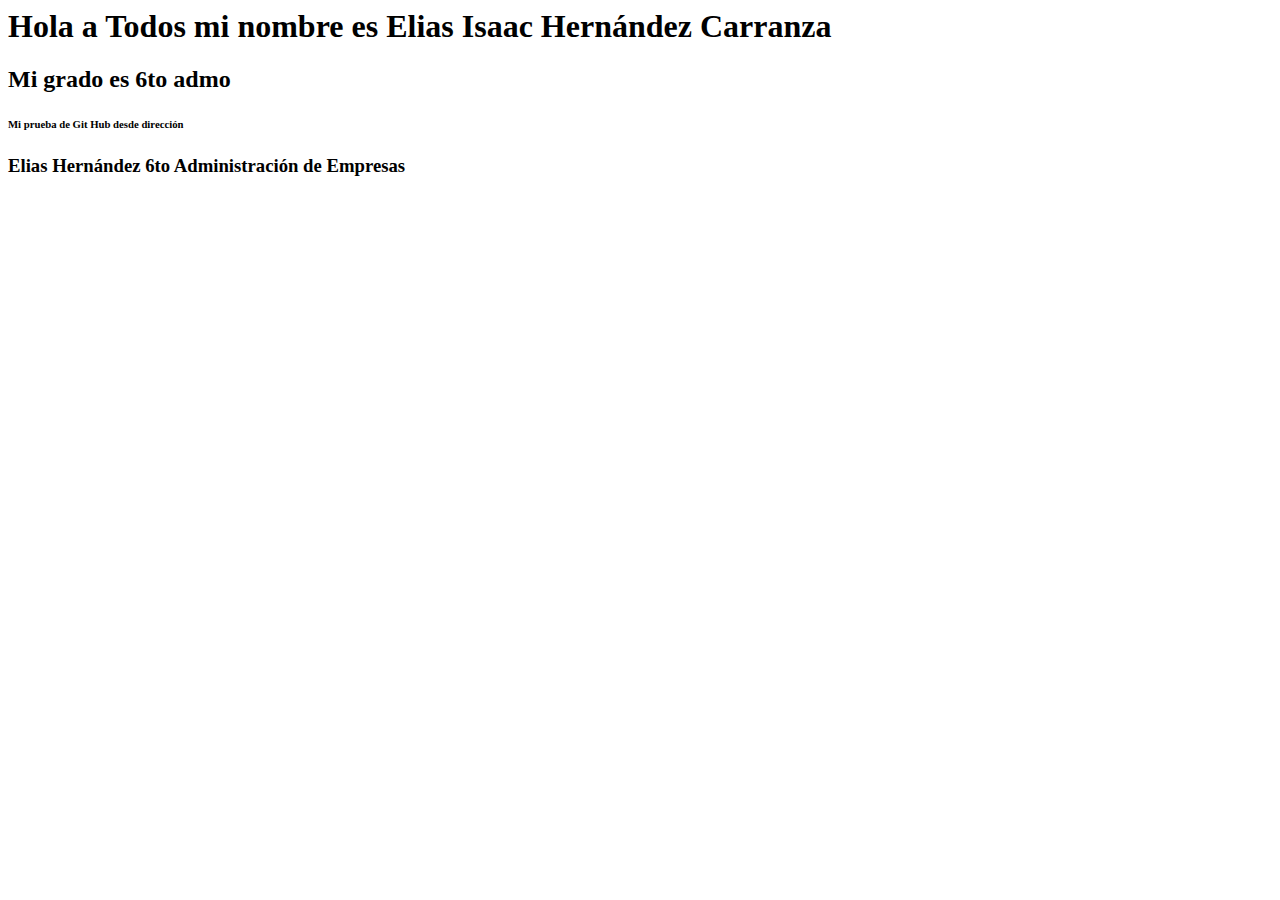
==== proyecto/index.html @ dbf18d56 "trabajos iniciales Elias Hernandez" ====
<html>
<head>
<title> PRUEBA DE PROYECTO EXAMEN </title>
<link href="css\style.css" rel="stylesheet" type="text\css">
</head>
<body>
<h1>Hola a Todos mi nombre es Elias Isaac Hernández Carranza</h1>
<h2> Mi grado es 6to admo</h2>
<h6> Mi prueba de Git Hub desde dirección</h6>
<h3> Elias Hernández 6to Administración de Empresas</h3>
</body>
</html>
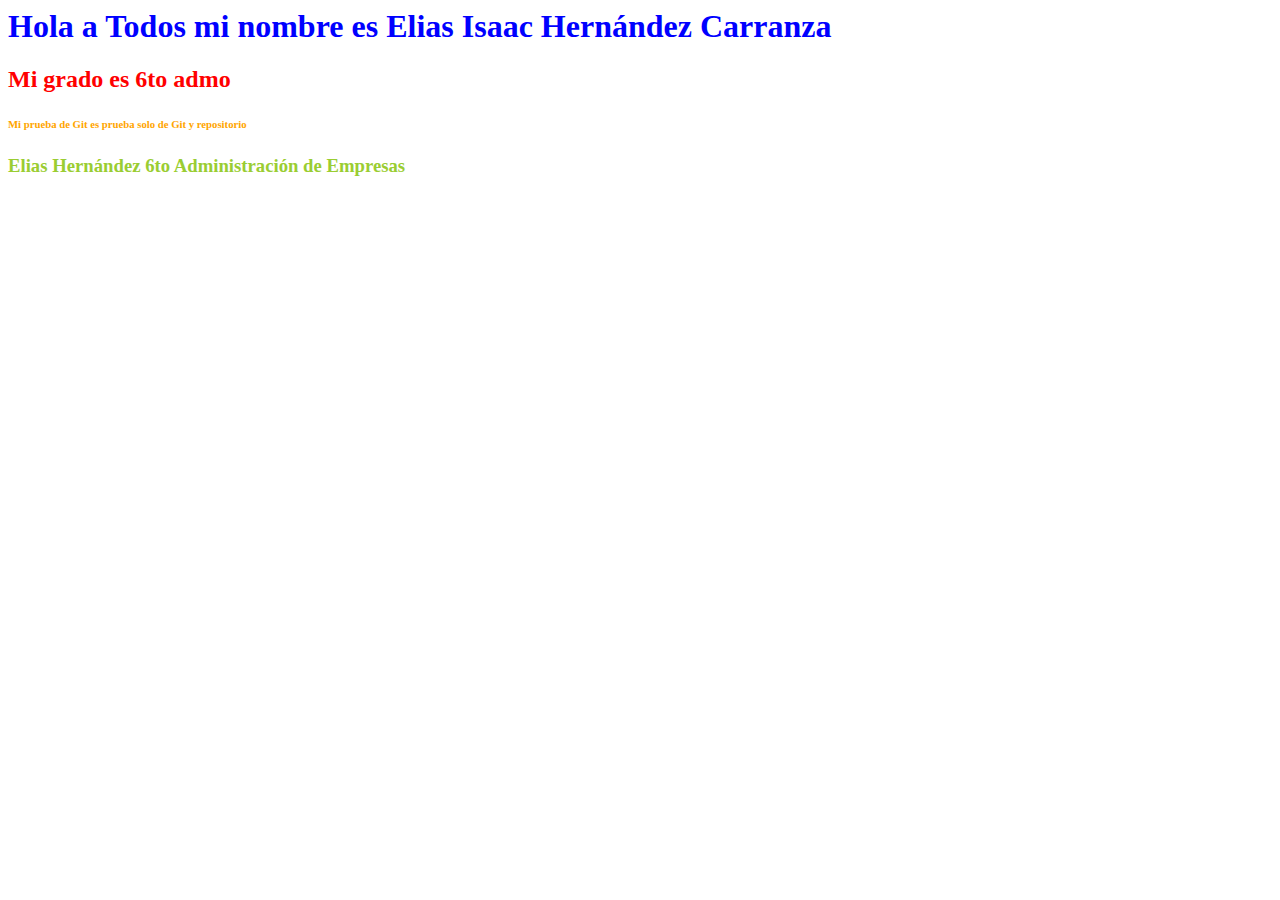
==== commit 83116e15: "Modificacion de ajustes de color" ====
--- a/proyecto/index.html
+++ b/proyecto/index.html
@@ -2,12 +2,12 @@
 <html>
 <head>
 <title> PRUEBA DE PROYECTO EXAMEN </title>
-<link href="css\style.css" rel="stylesheet" type="text\css">
+<link href="css/style.css" rel="stylesheet" type="text/css">
 </head>
 <body>
 <h1>Hola a Todos mi nombre es Elias Isaac Hernández Carranza</h1>
 <h2> Mi grado es 6to admo</h2>
-<h6> Mi prueba de Git Hub desde dirección</h6>
+<h6> Mi prueba de Git es prueba solo de Git y repositorio</h6>
 <h3> Elias Hernández 6to Administración de Empresas</h3>
 </body>
 </html>--- a/proyecto/css/style.css
+++ b/proyecto/css/style.css
@@ -0,0 +1,15 @@
+
+
+
+h1{
+	color: blue;
+  }
+h2{
+	color: red;
+  }
+h3{
+	color: yellowgreen;
+  }
+h6{
+	color: orange;
+  }